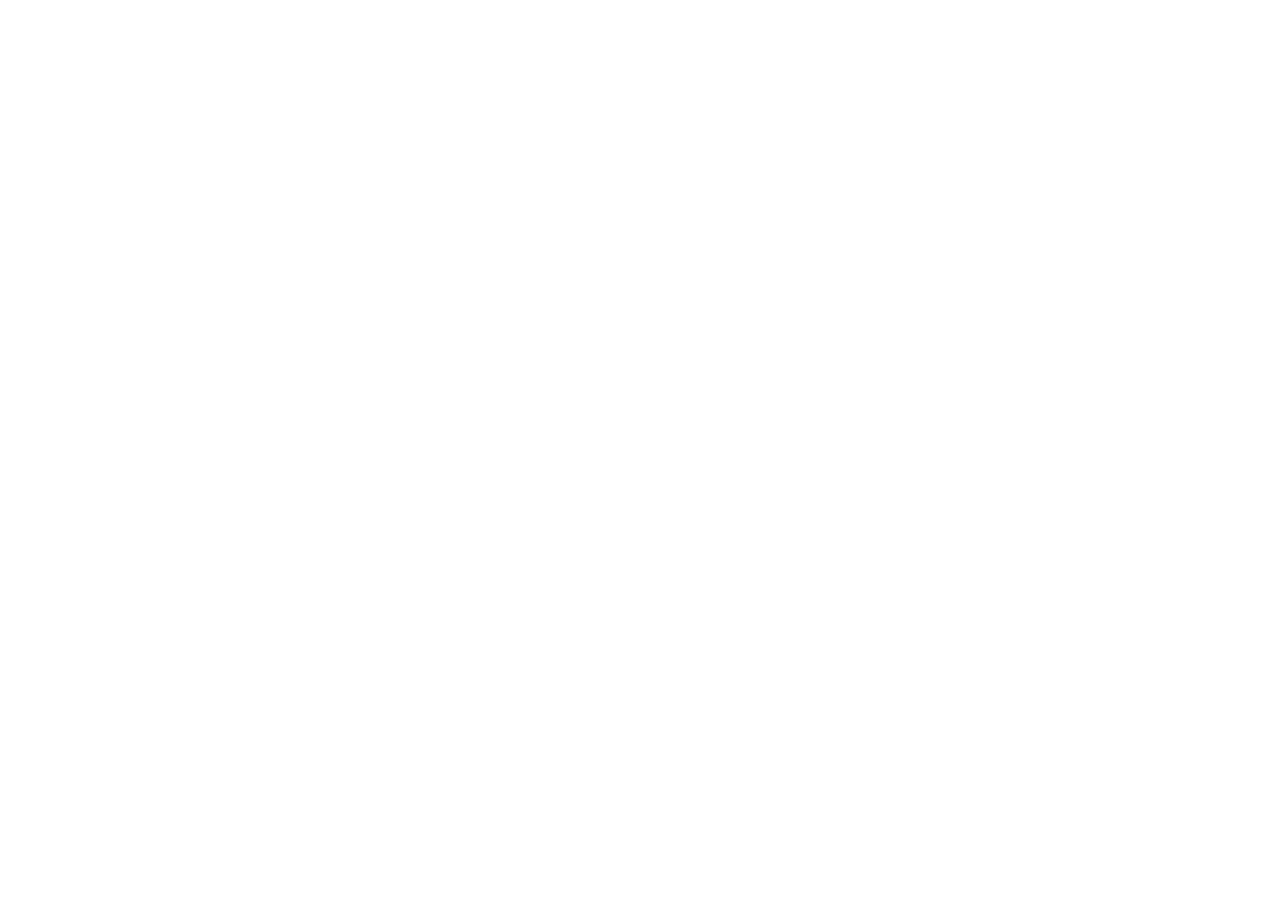
==== search.html @ f1db8e7a "initial commit" ====
<!DOCTYPE html>
<html lang="en">
<head>
    <meta charset="UTF-8">
    <meta name="viewport" content="width=device-width, initial-scale=1.0">
    <title>Document</title>
</head>
<body>
</body>
<script src="./search.js" ></script>
</html>
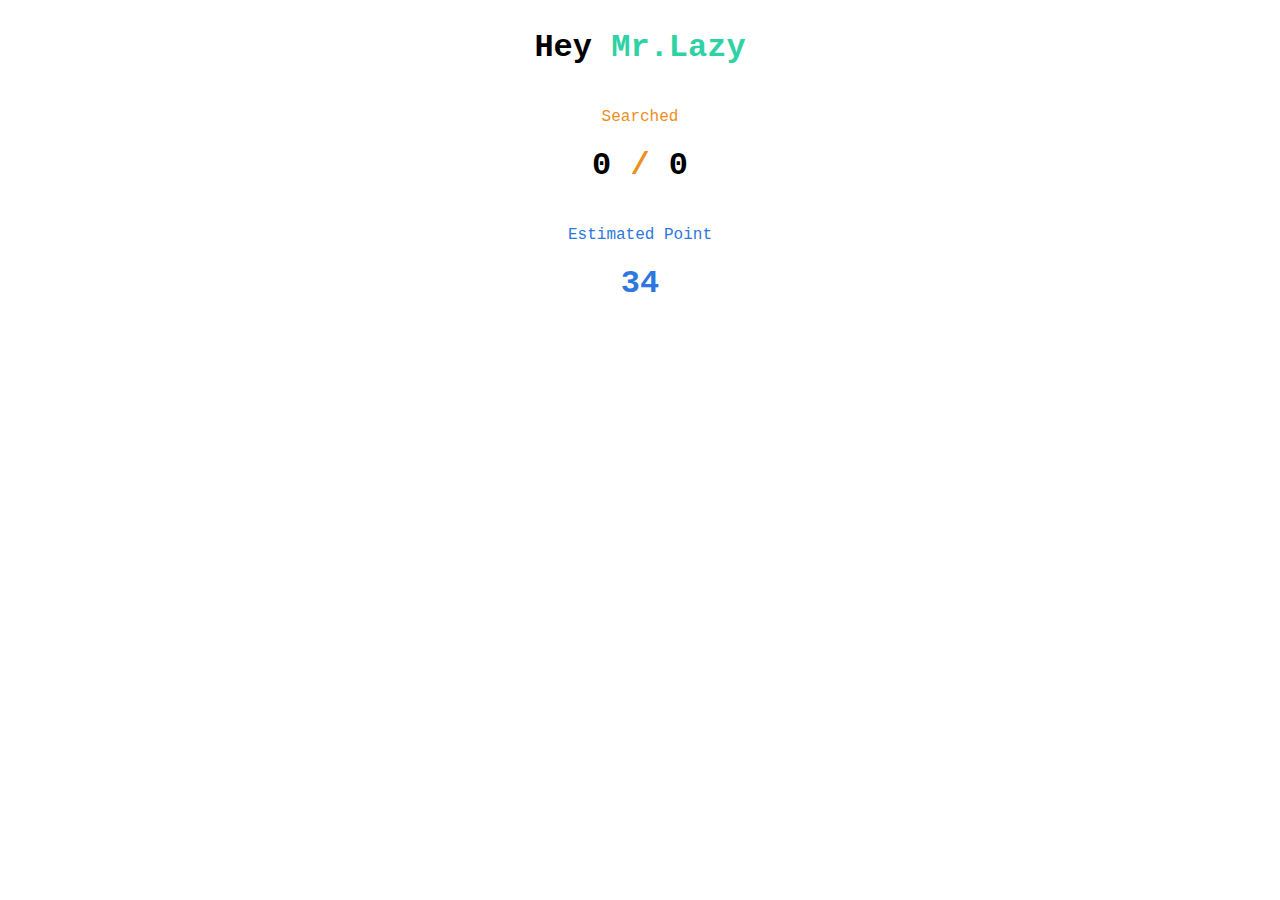
==== commit 7c723f6b: "ui updated" ====
--- a/search.html
+++ b/search.html
@@ -1,11 +1,72 @@
 <!DOCTYPE html>
 <html lang="en">
+
 <head>
     <meta charset="UTF-8">
     <meta name="viewport" content="width=device-width, initial-scale=1.0">
-    <title>Document</title>
+    <link rel="icon"
+        href="https://static.vecteezy.com/system/resources/previews/011/660/689/original/3d-money-icon-illustration-png.png">
+    </link>
+    <title>Earner !</title>
+
+    <style>
+        main {
+            width: 100%;
+            height: 100%;
+            font-family: 'Courier New', Courier, monospace;
+        }
+        
+        .head-container,
+        .count-displayer ,
+        .point-displayer{
+            display: flex;
+            align-items: center;
+            margin-bottom: 20px;
+            flex-direction: column;
+        }
+
+        .head-container h1 {
+            font-size: 2rem;
+        }
+
+        #head-highlight{
+            color: rgb(47, 210, 164);
+        }
+        
+        #count-highlight {
+            color: rgb(237, 143, 28);
+        }
+
+        .point-displayer{
+            color: rgb(44, 119, 224);
+        }
+    </style>
+
 </head>
+
+<main>
+    <div class="head-container">
+        <h1>Hey <span id="head-highlight">Mr.Lazy</span> </h1>
+    </div>
+    <div class="count-displayer">
+
+        <span style="color: rgb(237, 143, 28);" >Searched </span>
+        <h1>
+            <span id="completed-search-count">0</span>
+            <span id="count-highlight">/</span>
+            <span id="total-search-count">0</span>
+        </h1>
+    </div>
+    <div class="point-displayer">
+        <span>Estimated Point </span>
+        <h1>
+            <span id="estimated-point">34</span>
+        </h1>
+    </div>
+</main>
+
 <body>
 </body>
-<script src="./search.js" ></script>
+<!-- <script src="./search.js"></script> -->
+
 </html>